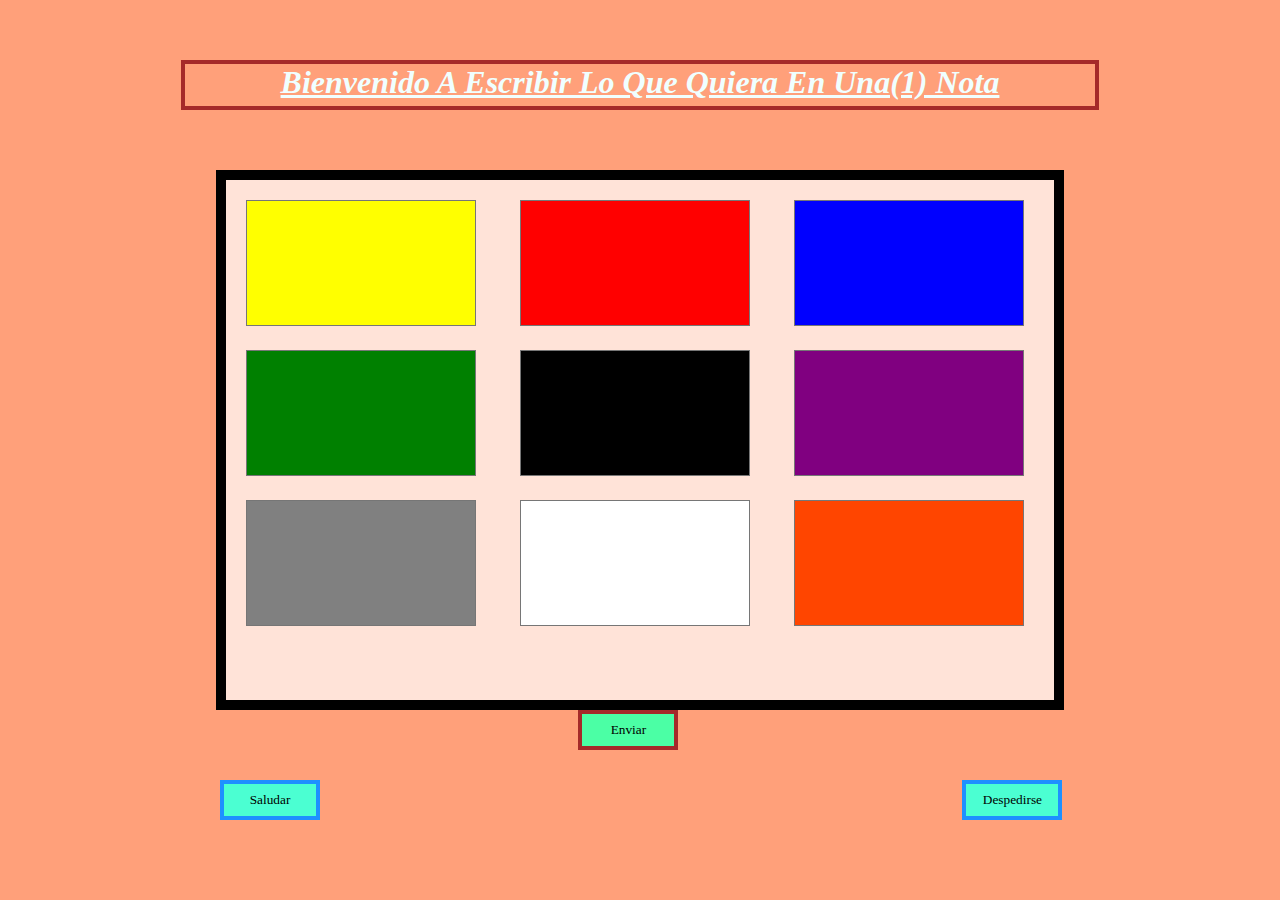
==== test.html @ da523861 "Falta almacenar la info e enviarla" ====
<!DOCTYPE html>
<html>
<head>
    <meta charset="UTF-8">
    <meta http-equiv="X-UA-Compatible" content="IE=edge">
    <meta name="viewport" content="width=device-width, initial-scale=1.0">

    <title>Notas En Pantalla</title>
    <link rel="stylesheet" href="forma.css">
    <script src="botones.js"></script>
    <link rel="shortcut icon" href="Ícono/Imagen de Pestania.png">

</head>
<body>

    <h1> 
        <u>
            Bienvenido A Escribir Lo Que Quiera En Una(1) Nota
        </u>
    </h1>
    
    <div class="info">
        <textarea name="nota1" id="amarillo" cols="26" rows="8"></textarea>
        <textarea name="nota2" id="rojo" cols="26" rows="8"></textarea>
        <textarea name="nota3" id="azul" cols="26" rows="8"></textarea>
        <textarea name="nota4" id="verde" cols="26" rows="8"></textarea>
        <textarea name="nota5" id="negro" cols="26" rows="8"></textarea>
        <textarea name="nota6" id="morado" cols="26" rows="8"></textarea>
        <textarea name="nota7" id="gris" cols="26" rows="8"></textarea>
        <textarea name="nota8" id="blanco" cols="26" rows="8"></textarea>
        <textarea name="nota9" id="naranja" cols="26" rows="8"></textarea>
    </div>

    <button type="button" name="Saludar" class="funcion" onclick="saludo()">Saludar</button>
    <button type="button" name="Despedirse" class="funcion2" onclick="despedida()">Despedirse</button>



    <input type="submit" value="Enviar" class="funcion3">

</body>
</html>
---- forma.css ----
body
{
    background-color:lightsalmon;
}

h1
{
    margin-top: 60px;
    color:azure;
    border: brown 4px solid;
    width: 910px;
    height: 42px;
    text-align: center;
    margin-left: auto;
    margin-right: auto;
    margin-bottom: 60px;
    font-family:Georgia, 'Times New Roman', Times, serif;
    font-style:italic;
}

.info
{
    width: 65.5%;
    height: 520px;
    background-color:rgba(255, 255, 255, 0.705);
    margin-left: auto;
    margin-right: auto;
    border:black 10px solid;
}

#amarillo
{
    background-color:yellow;
    overflow-y: scroll;
    resize: none;
    margin-right: 20px;
    margin-left: 20px;
    margin-top: 20px;
}

#rojo
{
    background-color:red;
    overflow-y: scroll;
    resize: none;
    margin-right: 20px;
    margin-left: 20px;
    margin-top: 20px;
}   

#azul
{
    background-color:blue;
    overflow-y: scroll;
    resize: none;
    margin-right: 0px;
    margin-left: 20px;
    margin-top: 20px;
    color: white;
}

#verde
{
    background-color:green;
    overflow-y: scroll;
    resize: none;
    margin-right: 20px;
    margin-left: 20px;
    margin-top: 20px;
}

#negro
{
    background-color:black;
    overflow-y: scroll;
    resize: none;
    margin-right: 20px;
    margin-left: 20px;
    margin-top: 20px;
    color: white;
}

#morado
{
    background-color:purple;
    overflow-y: scroll;
    resize: none;
    margin-right: 20px;
    margin-left: 20px;
    margin-top: 20px;
    color:white;
}

#gris
{
    background-color:gray;
    overflow-y: scroll;
    resize: none;
    margin-right: 20px;
    margin-left: 20px;
    margin-top: 20px;
}

#blanco
{
    background-color:white;
    overflow-y: scroll;
    resize: none;
    margin-right: 20px;
    margin-left: 20px;
    margin-top: 20px;
}

#naranja
{
    background-color:orangered;
    overflow-y: scroll;
    resize: none;
    margin-right: 20px;
    margin-left: 20px;
    margin-top: 20px;
}


.funcion
{
    background-color:rgb(75, 255, 210);
    border: dodgerblue 4px solid;
    cursor: pointer;
    font-family: cursive;
    position: absolute; right: 75%; margin-top: 70px;
    width: 100px;
    height: 40px;
}

.funcion2
{
    background-color:rgb(75, 255, 210);
    border: dodgerblue 4px solid;
    cursor: pointer;
    font-family: cursive;
    position: absolute; right: 17%; margin-top: 70px;
    width: 100px;
    height: 40px;
}

.funcion3
{
    background-color:rgb(75, 255, 165);
    border:brown 4px solid;
    cursor: pointer;
    font-family: cursive;
    position: absolute; right: 47%; margin-top: 0px;
    width: 100px;
    height: 40px;
}
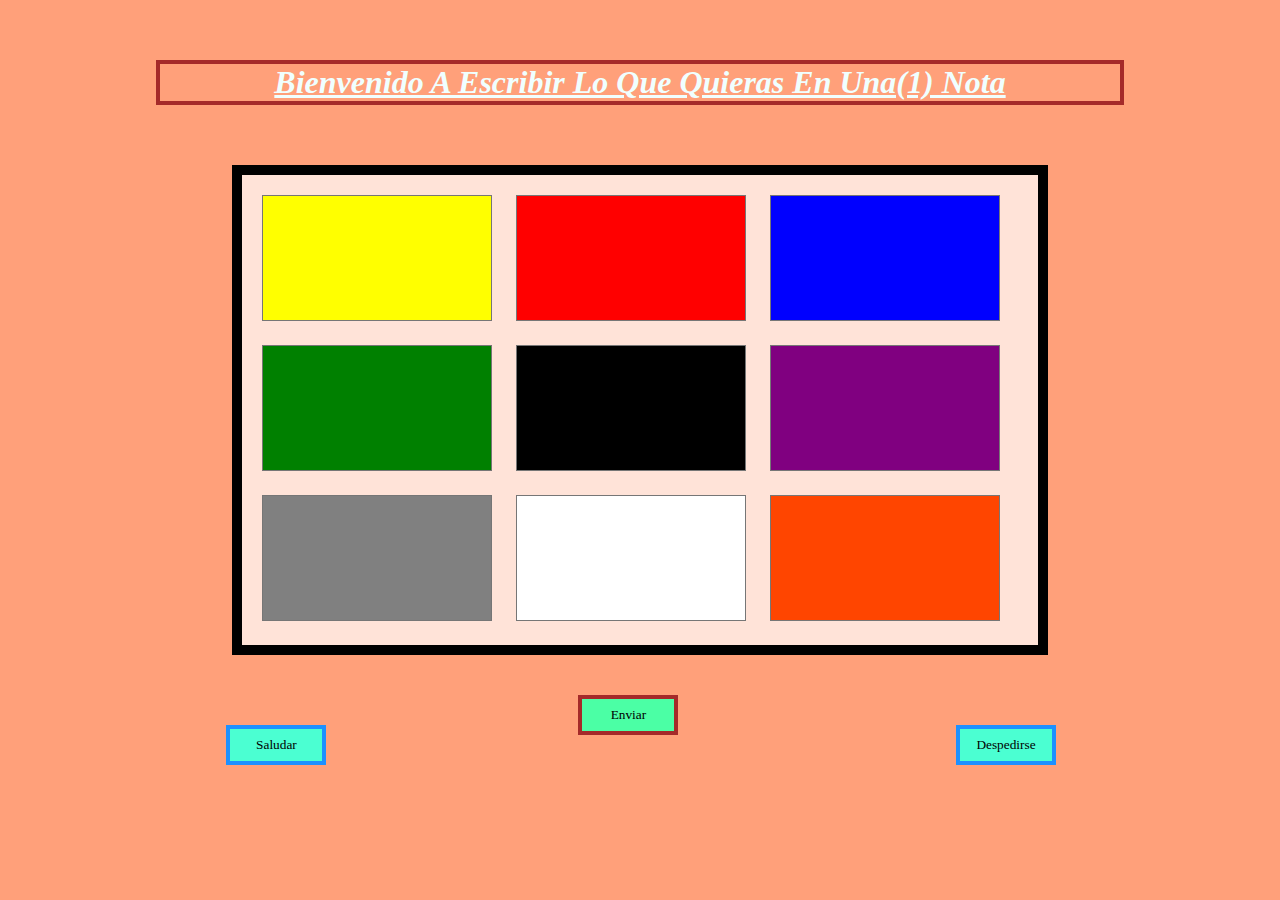
==== commit a2522a01: "Responsavidad en el título y la información" ====
--- a/test.html
+++ b/test.html
@@ -15,7 +15,7 @@
 
     <h1> 
         <u>
-            Bienvenido A Escribir Lo Que Quiera En Una(1) Nota
+            Bienvenido A Escribir Lo Que Quieras En Una(1) Nota
         </u>
     </h1>
     
@@ -29,13 +29,14 @@
         <textarea name="nota7" id="gris" cols="26" rows="8"></textarea>
         <textarea name="nota8" id="blanco" cols="26" rows="8"></textarea>
         <textarea name="nota9" id="naranja" cols="26" rows="8"></textarea>
+
+        
     </div>
 
     <button type="button" name="Saludar" class="funcion" onclick="saludo()">Saludar</button>
     <button type="button" name="Despedirse" class="funcion2" onclick="despedida()">Despedirse</button>
-
-
-
+        
+    
     <input type="submit" value="Enviar" class="funcion3">
 
 </body>
--- a/forma.css
+++ b/forma.css
@@ -8,8 +8,8 @@
     margin-top: 60px;
     color:azure;
     border: brown 4px solid;
-    width: 910px;
-    height: 42px;
+    width: 76%;
+    height: 80%;
     text-align: center;
     margin-left: auto;
     margin-right: auto;
@@ -20,8 +20,8 @@
 
 .info
 {
-    width: 65.5%;
-    height: 520px;
+    width: 63%;
+    height: 70%;
     background-color:rgba(255, 255, 255, 0.705);
     margin-left: auto;
     margin-right: auto;
@@ -33,7 +33,7 @@
     background-color:yellow;
     overflow-y: scroll;
     resize: none;
-    margin-right: 20px;
+    margin-right: 0px;
     margin-left: 20px;
     margin-top: 20px;
 }
@@ -43,7 +43,7 @@
     background-color:red;
     overflow-y: scroll;
     resize: none;
-    margin-right: 20px;
+    margin-right: 0px;
     margin-left: 20px;
     margin-top: 20px;
 }   
@@ -64,7 +64,7 @@
     background-color:green;
     overflow-y: scroll;
     resize: none;
-    margin-right: 20px;
+    margin-right: 0px;
     margin-left: 20px;
     margin-top: 20px;
 }
@@ -74,7 +74,7 @@
     background-color:black;
     overflow-y: scroll;
     resize: none;
-    margin-right: 20px;
+    margin-right: 0px;
     margin-left: 20px;
     margin-top: 20px;
     color: white;
@@ -85,7 +85,7 @@
     background-color:purple;
     overflow-y: scroll;
     resize: none;
-    margin-right: 20px;
+    margin-right: 0px;
     margin-left: 20px;
     margin-top: 20px;
     color:white;
@@ -96,9 +96,10 @@
     background-color:gray;
     overflow-y: scroll;
     resize: none;
-    margin-right: 20px;
+    margin-right: 0px;
     margin-left: 20px;
     margin-top: 20px;
+    margin-bottom: 20px;
 }
 
 #blanco
@@ -106,9 +107,9 @@
     background-color:white;
     overflow-y: scroll;
     resize: none;
-    margin-right: 20px;
+    margin-right: 0px;
     margin-left: 20px;
-    margin-top: 20px;
+    margin-bottom: 20px;
 }
 
 #naranja
@@ -116,9 +117,9 @@
     background-color:orangered;
     overflow-y: scroll;
     resize: none;
-    margin-right: 20px;
+    margin-right: 0px;
     margin-left: 20px;
-    margin-top: 20px;
+    margin-bottom: 20px;
 }
 
 
@@ -128,7 +129,7 @@
     border: dodgerblue 4px solid;
     cursor: pointer;
     font-family: cursive;
-    position: absolute; right: 75%; margin-top: 70px;
+    position: absolute; right: 74.5%; margin-top: 70px;
     width: 100px;
     height: 40px;
 }
@@ -139,7 +140,7 @@
     border: dodgerblue 4px solid;
     cursor: pointer;
     font-family: cursive;
-    position: absolute; right: 17%; margin-top: 70px;
+    position: absolute; right: 17.5%; margin-top: 70px;
     width: 100px;
     height: 40px;
 }
@@ -150,7 +151,7 @@
     border:brown 4px solid;
     cursor: pointer;
     font-family: cursive;
-    position: absolute; right: 47%; margin-top: 0px;
+    position: absolute; right: 47%; margin-top: 40px;
     width: 100px;
     height: 40px;
 }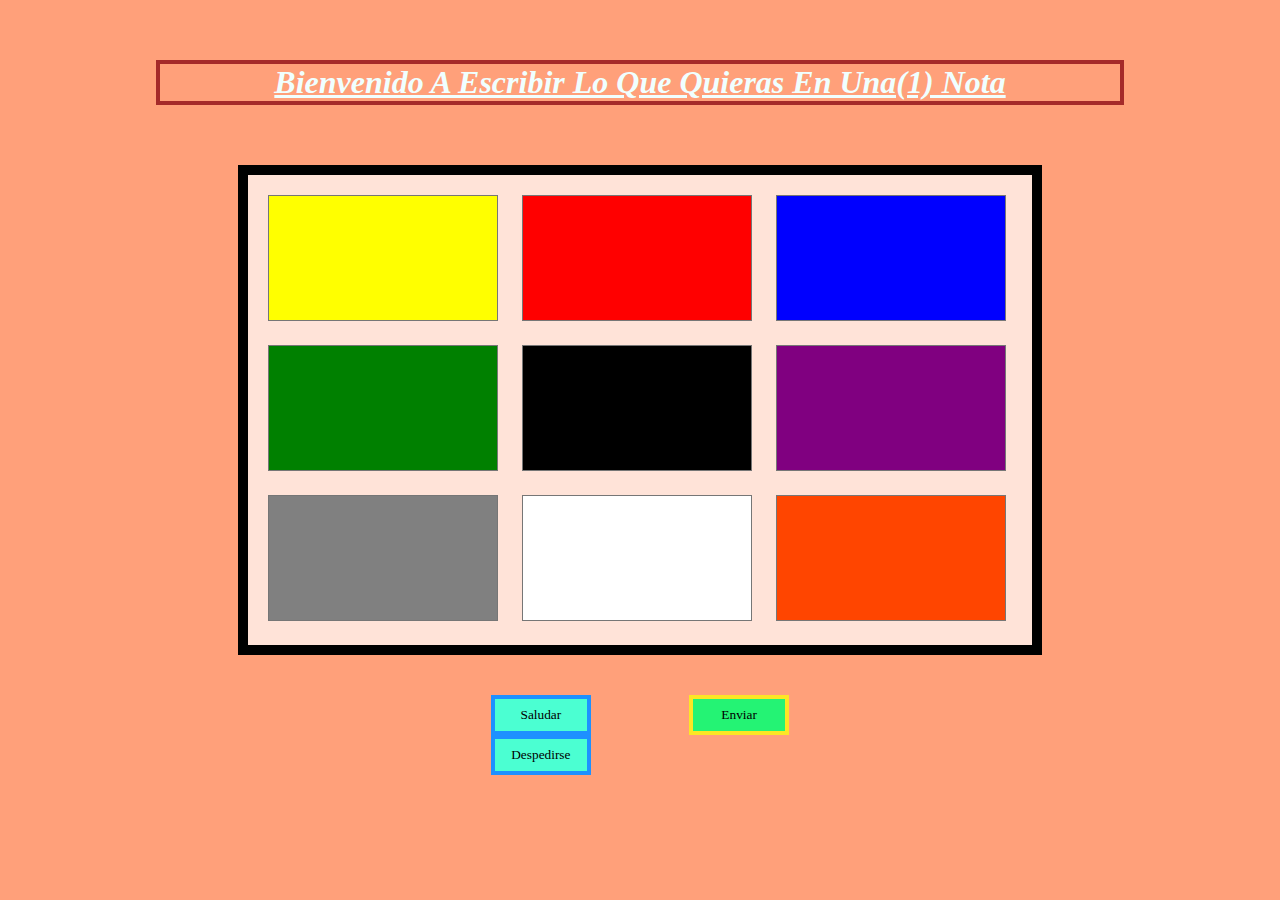
==== commit 108e495b: "Resolviendo algunas cositas de manera simple" ====
--- a/test.html
+++ b/test.html
@@ -2,7 +2,7 @@
 <html>
 <head>
     <meta charset="UTF-8">
-    <meta http-equiv="X-UA-Compatible" content="IE=edge">
+    <meta http-equiv="X-UA-Compatible" content="IE=firefox">
     <meta name="viewport" content="width=device-width, initial-scale=1.0">
 
     <title>Notas En Pantalla</title>
@@ -19,25 +19,23 @@
         </u>
     </h1>
     
-    <div class="info">
-        <textarea name="nota1" id="amarillo" cols="26" rows="8"></textarea>
-        <textarea name="nota2" id="rojo" cols="26" rows="8"></textarea>
-        <textarea name="nota3" id="azul" cols="26" rows="8"></textarea>
-        <textarea name="nota4" id="verde" cols="26" rows="8"></textarea>
-        <textarea name="nota5" id="negro" cols="26" rows="8"></textarea>
-        <textarea name="nota6" id="morado" cols="26" rows="8"></textarea>
-        <textarea name="nota7" id="gris" cols="26" rows="8"></textarea>
-        <textarea name="nota8" id="blanco" cols="26" rows="8"></textarea>
-        <textarea name="nota9" id="naranja" cols="26" rows="8"></textarea>
-
+        <div class="info">
+            <textarea name="nota1" id="amarillo" cols="26" rows="8"></textarea>
+            <textarea name="nota2" id="rojo" cols="26" rows="8"></textarea>
+            <textarea name="nota3" id="azul" cols="26" rows="8"></textarea>
+            <textarea name="nota4" id="verde" cols="26" rows="8"></textarea>
+            <textarea name="nota5" id="negro" cols="26" rows="8"></textarea>
+            <textarea name="nota6" id="morado" cols="26" rows="8"></textarea>
+            <textarea name="nota7" id="gris" cols="26" rows="8"></textarea>
+            <textarea name="nota8" id="blanco" cols="26" rows="8"></textarea>
+            <textarea name="nota9" id="naranja" cols="26" rows="8"></textarea>
+        </div>
         
+    <div class="info2">
+        <button type="button" name="Saludar" id="funcion" onclick="saludo()">Saludar</button>
+        <input type="submit" value="Enviar" id="funcion3">
+        <button type="button" name="Despedirse" id="funcion2" onclick="despedida()">Despedirse</button>
     </div>
-
-    <button type="button" name="Saludar" class="funcion" onclick="saludo()">Saludar</button>
-    <button type="button" name="Despedirse" class="funcion2" onclick="despedida()">Despedirse</button>
         
-    
-    <input type="submit" value="Enviar" class="funcion3">
-
 </body>
 </html>--- a/forma.css
+++ b/forma.css
@@ -9,7 +9,7 @@
     color:azure;
     border: brown 4px solid;
     width: 76%;
-    height: 80%;
+    height: 40%;
     text-align: center;
     margin-left: auto;
     margin-right: auto;
@@ -20,7 +20,7 @@
 
 .info
 {
-    width: 63%;
+    width: 62%;
     height: 70%;
     background-color:rgba(255, 255, 255, 0.705);
     margin-left: auto;
@@ -122,36 +122,43 @@
     margin-bottom: 20px;
 }
 
+.info2
+{
+    margin-top: 40px;
+    width: 23.6%;
+    height: 20%;
+    background-color:lightsalmon;
+    margin-left: auto;
+    margin-right: auto;
+}
 
-.funcion
+#funcion
 {
     background-color:rgb(75, 255, 210);
     border: dodgerblue 4px solid;
     cursor: pointer;
     font-family: cursive;
-    position: absolute; right: 74.5%; margin-top: 70px;
     width: 100px;
     height: 40px;
+    margin-right: 31.6%;
 }
 
-.funcion2
+#funcion2
 {
     background-color:rgb(75, 255, 210);
     border: dodgerblue 4px solid;
     cursor: pointer;
     font-family: cursive;
-    position: absolute; right: 17.5%; margin-top: 70px;
     width: 100px;
     height: 40px;
 }
 
-.funcion3
+#funcion3
 {
-    background-color:rgb(75, 255, 165);
-    border:brown 4px solid;
+    background-color:rgb(36, 243, 116);
+    border: rgb(252, 230, 37) 4px solid;
     cursor: pointer;
     font-family: cursive;
-    position: absolute; right: 47%; margin-top: 40px;
     width: 100px;
     height: 40px;
 }